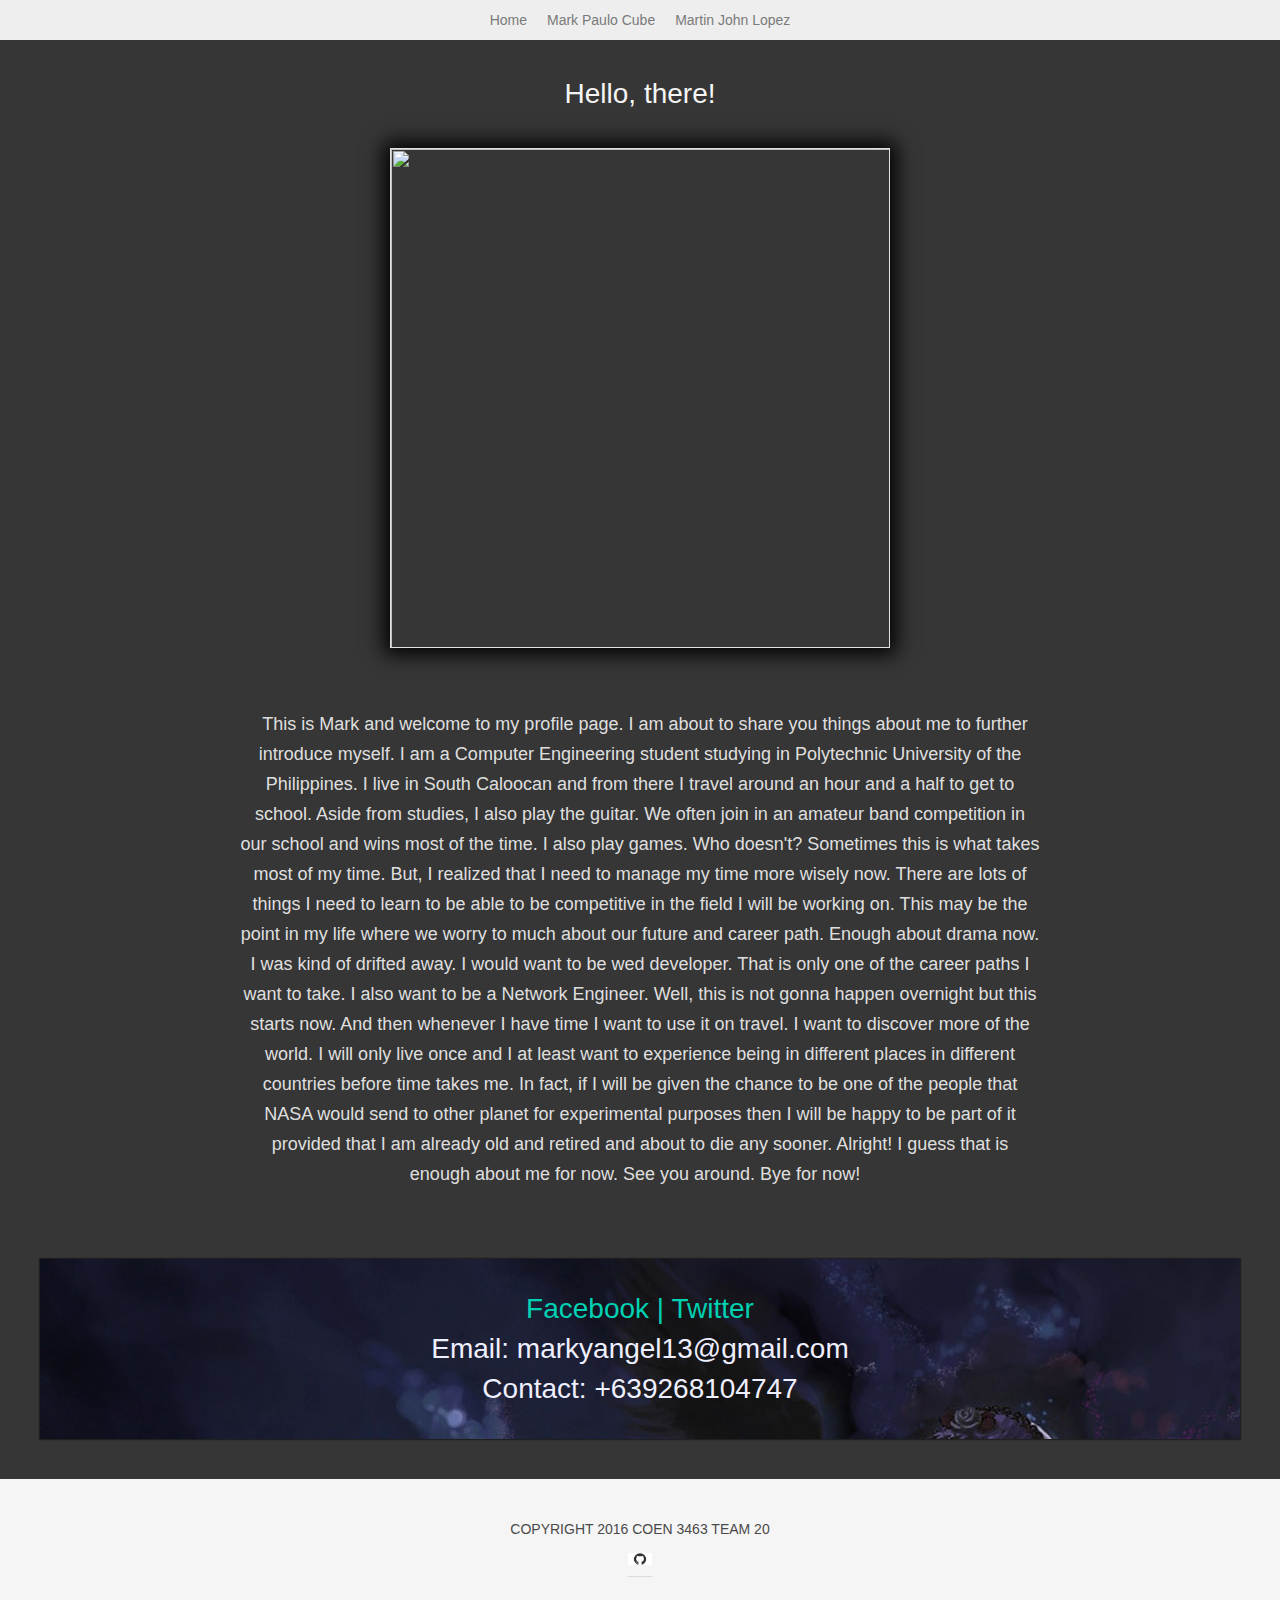
==== public/cube.html @ 725e3eae "initial commit" ====
<html>
	<head>
		<meta charset="UTF-8">
		<title>Mark Paulo Abad Cube</title>
		<link rel="stylesheet" type="text/css" href="./css/bulma.css">
		<link rel="stylesheet" type="text/css" href="./css/font-awesome.css">
		<link rel="stylesheet" type="text/css" href="./css/style.css">
		<style type="text/css">
			body {
				background-color: #eeeeee;
			}

			img.profile {
				box-shadow: 0px 0px 19px 6px black
			}

			span.myself {
				padding: 10px;
				line-height: 30px;
				top: 5px;
				
			}

			h2.subtitle {
				margin-left: 200px;
				margin-right: 200px;
				padding-bottom: 50px;
			}

			div.accounts {
				padding: 30px;
				background-image: url("image/16.jpg");
				ima
				text-align: center;
				font-weight: 25px;
				color: #eeefff;
				font-size: 200%;
				box-shadow: 0px 0px 1px 1px #1f1f1f;
				bottom: 0px;
				text-decoration: none;
			}



		</style>
	</head>
	<body>
		<nav class="nav-center has-shadow">
				<p class="nav-item is-tab is-active is-centered">
					<a href="index.html" class="link is-info is-large">Home</a>
				</p>
				<p class="nav-item is-tab is-centered">
					<a href="cube.html" class="link is-info">Mark Paulo Cube</a>
				</p>
				<p class="nav-item is-tab is-centered">
					<a href="martin.html" class="link is-info">Martin John Lopez</a>
				</p>
		</nav>
		<section class="hero is-dark">
			<div class="hero-body has-text-centered">
				<div class="container">
					<h1 class="title">Hello, there!</h1><br/>
					<h2 class="subtitle">
					<img class="profile" src="image\marky.jpg" width="500px" height="850px" border="1px"></img><br/><br/><br/><br/>
					<span class="myself">This is Mark and welcome to my profile page. 
					I am about to share you things about me to further introduce myself.
					I am a Computer Engineering student studying in Polytechnic University of the Philippines.
					I live in South Caloocan and from there I travel around an hour and a half to get to school. 
					Aside from studies, I also play the guitar. We often join in an amateur band competition in our school and wins most of the time.
					I also play games. Who doesn't? Sometimes this is what takes most of my time. 
					But, I realized that I need to manage my time more wisely now. 
					There are lots of things I need to learn to be able to be competitive in the field I will be working on.
					This may be the point in my life where we worry to much about our future and career path. 
					Enough about drama now. I was kind of drifted away. I would want to be wed developer. That is only one of the career paths I want to take.
					I also want to be a Network Engineer. Well, this is not gonna happen overnight but this starts now. 
					And then whenever I have time I want to use it on travel. I want to discover more of the world. 
					I will only live once and I at least want to experience being in different places in different countries before time takes me. 
					In fact, if I will be given the chance to be one of the people that NASA would send to other planet for experimental purposes then I will be happy to be part of it provided that I am already old and retired and about to die any sooner. Alright! I guess that is enough about me for now. See you around. Bye for now!
					</span>
					</h2>
					<div class="accounts">
						<a href="http://www.facebook.com/markyangel">Facebook | </a>
						<a href="http://twitter.com/markyangel13">Twitter</a><br/>
						Email: markyangel13@gmail.com<br/>
						Contact: +639268104747	
					</div>
				</div>
			</div>
		</section>
		<footer class="footer is-dark">
			<div class="container">
				<div class="content has-text-centered">
					<p>COPYRIGHT 2016 COEN 3463 TEAM 20</p>
					<a class="icon" href="https://github.com/jgthms/bulma">
          				<img src="./images/github.png" alt="Github" class="logo">
       				</a>
				</div>
			</div>
		</footer>
	</body>
</html>
---- public/css/style.css ----
body{ 

}

header{ 

}

.home-bigname{ 
	font-size: 100px;
 }

 .home-subtitle{ 
	font-size: 50px;
  }

 .home-card{ 
	display:inline-block;
  }

.twitter-card{ 
	color:black !important;
 }



 .martin-section{ 
	padding-bottom: 50px
  }

 .martin-description{ 
 	font-size: 23px;
  }

  .description: { 
	color:white;
	font-size: :;
   }
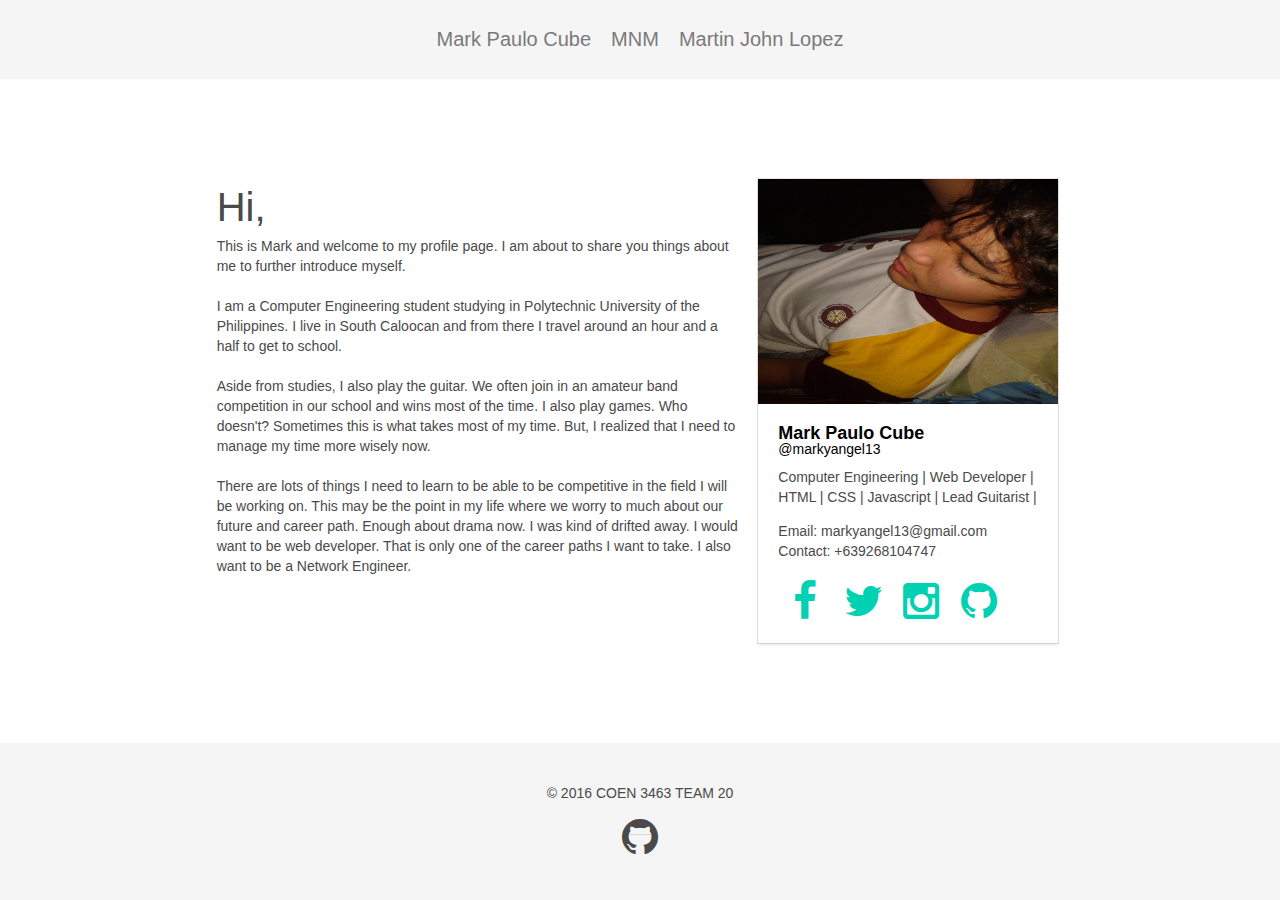
==== commit 54df84a4: "change profile" ====
--- a/public/cube.html
+++ b/public/cube.html
@@ -1,99 +1,66 @@
 <html>
 	<head>
 		<meta charset="UTF-8">
-		<title>Mark Paulo Abad Cube</title>
+		<title>Martin Lopez</title>
 		<link rel="stylesheet" type="text/css" href="./css/bulma.css">
-		<link rel="stylesheet" type="text/css" href="./css/font-awesome.css">
+		<link rel="stylesheet" type="text/css" href="./css/font-awesome.min.css">
 		<link rel="stylesheet" type="text/css" href="./css/style.css">
-		<style type="text/css">
-			body {
-				background-color: #eeeeee;
-			}
-
-			img.profile {
-				box-shadow: 0px 0px 19px 6px black
-			}
-
-			span.myself {
-				padding: 10px;
-				line-height: 30px;
-				top: 5px;
-				
-			}
-
-			h2.subtitle {
-				margin-left: 200px;
-				margin-right: 200px;
-				padding-bottom: 50px;
-			}
-
-			div.accounts {
-				padding: 30px;
-				background-image: url("image/16.jpg");
-				ima
-				text-align: center;
-				font-weight: 25px;
-				color: #eeefff;
-				font-size: 200%;
-				box-shadow: 0px 0px 1px 1px #1f1f1f;
-				bottom: 0px;
-				text-decoration: none;
-			}
-
-
-
-		</style>
 	</head>
 	<body>
-		<nav class="nav-center has-shadow">
+		<nav class="nav-center has-shadow nav-style">
 				<p class="nav-item is-tab is-active is-centered">
-					<a href="index.html" class="link is-info is-large">Home</a>
+					<a href="cube.html" class="link is-info is-large">Mark Paulo Cube</a>
 				</p>
 				<p class="nav-item is-tab is-centered">
-					<a href="cube.html" class="link is-info">Mark Paulo Cube</a>
+					<a href="index.html" class="link is-info">MNM</a>
 				</p>
 				<p class="nav-item is-tab is-centered">
 					<a href="martin.html" class="link is-info">Martin John Lopez</a>
 				</p>
 		</nav>
-		<section class="hero is-dark">
-			<div class="hero-body has-text-centered">
-				<div class="container">
-					<h1 class="title">Hello, there!</h1><br/>
-					<h2 class="subtitle">
-					<img class="profile" src="image\marky.jpg" width="500px" height="850px" border="1px"></img><br/><br/><br/><br/>
-					<span class="myself">This is Mark and welcome to my profile page. 
-					I am about to share you things about me to further introduce myself.
-					I am a Computer Engineering student studying in Polytechnic University of the Philippines.
-					I live in South Caloocan and from there I travel around an hour and a half to get to school. 
-					Aside from studies, I also play the guitar. We often join in an amateur band competition in our school and wins most of the time.
-					I also play games. Who doesn't? Sometimes this is what takes most of my time. 
-					But, I realized that I need to manage my time more wisely now. 
-					There are lots of things I need to learn to be able to be competitive in the field I will be working on.
-					This may be the point in my life where we worry to much about our future and career path. 
-					Enough about drama now. I was kind of drifted away. I would want to be wed developer. That is only one of the career paths I want to take.
-					I also want to be a Network Engineer. Well, this is not gonna happen overnight but this starts now. 
-					And then whenever I have time I want to use it on travel. I want to discover more of the world. 
-					I will only live once and I at least want to experience being in different places in different countries before time takes me. 
-					In fact, if I will be given the chance to be one of the people that NASA would send to other planet for experimental purposes then I will be happy to be part of it provided that I am already old and retired and about to die any sooner. Alright! I guess that is enough about me for now. See you around. Bye for now!
-					</span>
-					</h2>
-					<div class="accounts">
-						<a href="http://www.facebook.com/markyangel">Facebook | </a>
-						<a href="http://twitter.com/markyangel13">Twitter</a><br/>
-						Email: markyangel13@gmail.com<br/>
-						Contact: +639268104747	
+		<section class="hero hero-martin">
+			<div class="columns">
+				<div class="column is-2"></div>
+				<div class="column is-5">
+					<h2>Hi,</h2>
+					<p>This is Mark and welcome to my profile page. I am about to share you things about me to further introduce myself.</p><br>
+					<p>I am a Computer Engineering student studying in Polytechnic University of the Philippines. I live in South Caloocan and from there I travel around an hour and a half to get to school.</p><br>
+					<p>Aside from studies, I also play the guitar. We often join in an amateur band competition in our school and wins most of the time. I also play games. Who doesn't? Sometimes this is what takes most of my time. But, I realized that I need to manage my time more wisely now.</p><br>
+					<p>There are lots of things I need to learn to be able to be competitive in the field I will be working on. This may be the point in my life where we worry to much about our future and career path. Enough about drama now. I was kind of drifted away. I would want to be web developer. That is only one of the career paths I want to take. I also want to be a Network Engineer.</p><br>
+				</div>
+				<div class="column is-5 martin-respo">
+					<div class="card home-card">
+						<div class="card-image">
+							<figure class="image is-4by3">
+								<a href="cube.html"><img src="./image/mark.jpg" alt="Mark"></a>
+							</figure>
+						</div>
+						<div class="card-content">
+							<div class="media">
+								<div class="media-content">
+									<p class="title is-5 twitter-card">Mark Paulo Cube</p>
+									<p class="subtitle is-6 twitter-card">@markyangel13</p>
+								</div>
+							</div>
+							<div class="content">
+								<p>Computer Engineering | Web Developer | HTML | CSS | Javascript | Lead Guitarist |</p>
+								<span>Email: markyangel13@gmail.com</span>
+								<span>Contact: +639268104747</span>
+							</div>
+							<a href="https://www.facebook.com/marky.angel"><i class="fa fa-3x fa-facebook fa-fw"></i></a>
+							<a href="https://twitter.com/markyangel13"><i class="fa fa-3x fa-twitter fa-fw"></i></a>
+							<a href="https://www.instagram.com/drkmatter/"><i class="fa fa-3x fa-instagram fa-fw"></i></a>
+							<a href="https://github.com/markyangel13/"><i class="fa fa-3x fa-github fa-fw"></i></a>
+						</div>
 					</div>
 				</div>
 			</div>
 		</section>
-		<footer class="footer is-dark">
+		<footer class="footer is-dark martin-footer">
 			<div class="container">
 				<div class="content has-text-centered">
-					<p>COPYRIGHT 2016 COEN 3463 TEAM 20</p>
-					<a class="icon" href="https://github.com/jgthms/bulma">
-          				<img src="./images/github.png" alt="Github" class="logo">
-       				</a>
+					<p>© 2016 COEN 3463 TEAM 20</p>
+          			<a href="https://github.com/martinjohnlopez8/COEN3463_m1t20"><i class="fa fa-3x fa-github"></i></a>
 				</div>
 			</div>
 		</footer>
--- a/public/css/style.css
+++ b/public/css/style.css
@@ -6,12 +6,74 @@
 
 }
 
+.main-navigation{ 
+	background-color: white;
+	padding: 20px 0 20px;
+	font-size: 20px;
+	position: fixed;
+	width: 100%;
+	padding: 15px;
+	z-index: 9999;
+	transition: all 0.3s ease-out;
+	color: white !important;
+ }
+
+.main-navigation.-transparent{ 
+	background-color: transparent;
+	border-bottom: none;
+ }
+
+ .nav-style{ 
+	padding: 20px 0 20px;
+	font-size: 20px;
+	width: 100%;
+	padding: 15px;
+	z-index: 9999;
+  }
+
+@media only screen and (max-width: 768px) {
+    .martin-respo {
+        padding: 0 125px 0 125px;
+    }
+}
+
+.hero .title { 
+	font-weight: bold;
+ }
+
+.hero-image { 
+	padding: 100px 0 100px;
+	background: url(../images/hero-image.jpg) no-repeat bottom center scroll;
+	width: 100%;
+	height: 100%;
+	display: table;
+	background-size: cover;
+  }
+
+ .hero .content p { 
+	text-align: left;
+  }
+
+ .hero-martin { 
+	padding: 100px 0 100px 0;
+  }
+
+ .hero-martin h2 { 
+	font-size: 40px;
+  }
+
+.hero-padding{ 
+	margin-bottom: 50px;
+ }
+
 .home-bigname{ 
 	font-size: 100px;
+	color: #ffffff;
  }
 
  .home-subtitle{ 
 	font-size: 50px;
+	color: #ffffff;
   }
 
  .home-card{ 
@@ -22,19 +84,20 @@
 	color:black !important;
  }
 
-
+.martin-footer { 
+	padding: 40px 20px 40px;
+ }
 
  .martin-section{ 
 	padding-bottom: 50px
   }
 
- .martin-description{ 
+.martin-description{ 
  	font-size: 23px;
-  }
+ }
 
-  .description: { 
+.description: { 
 	color:white;
 	font-size: :;
    }
 
- 